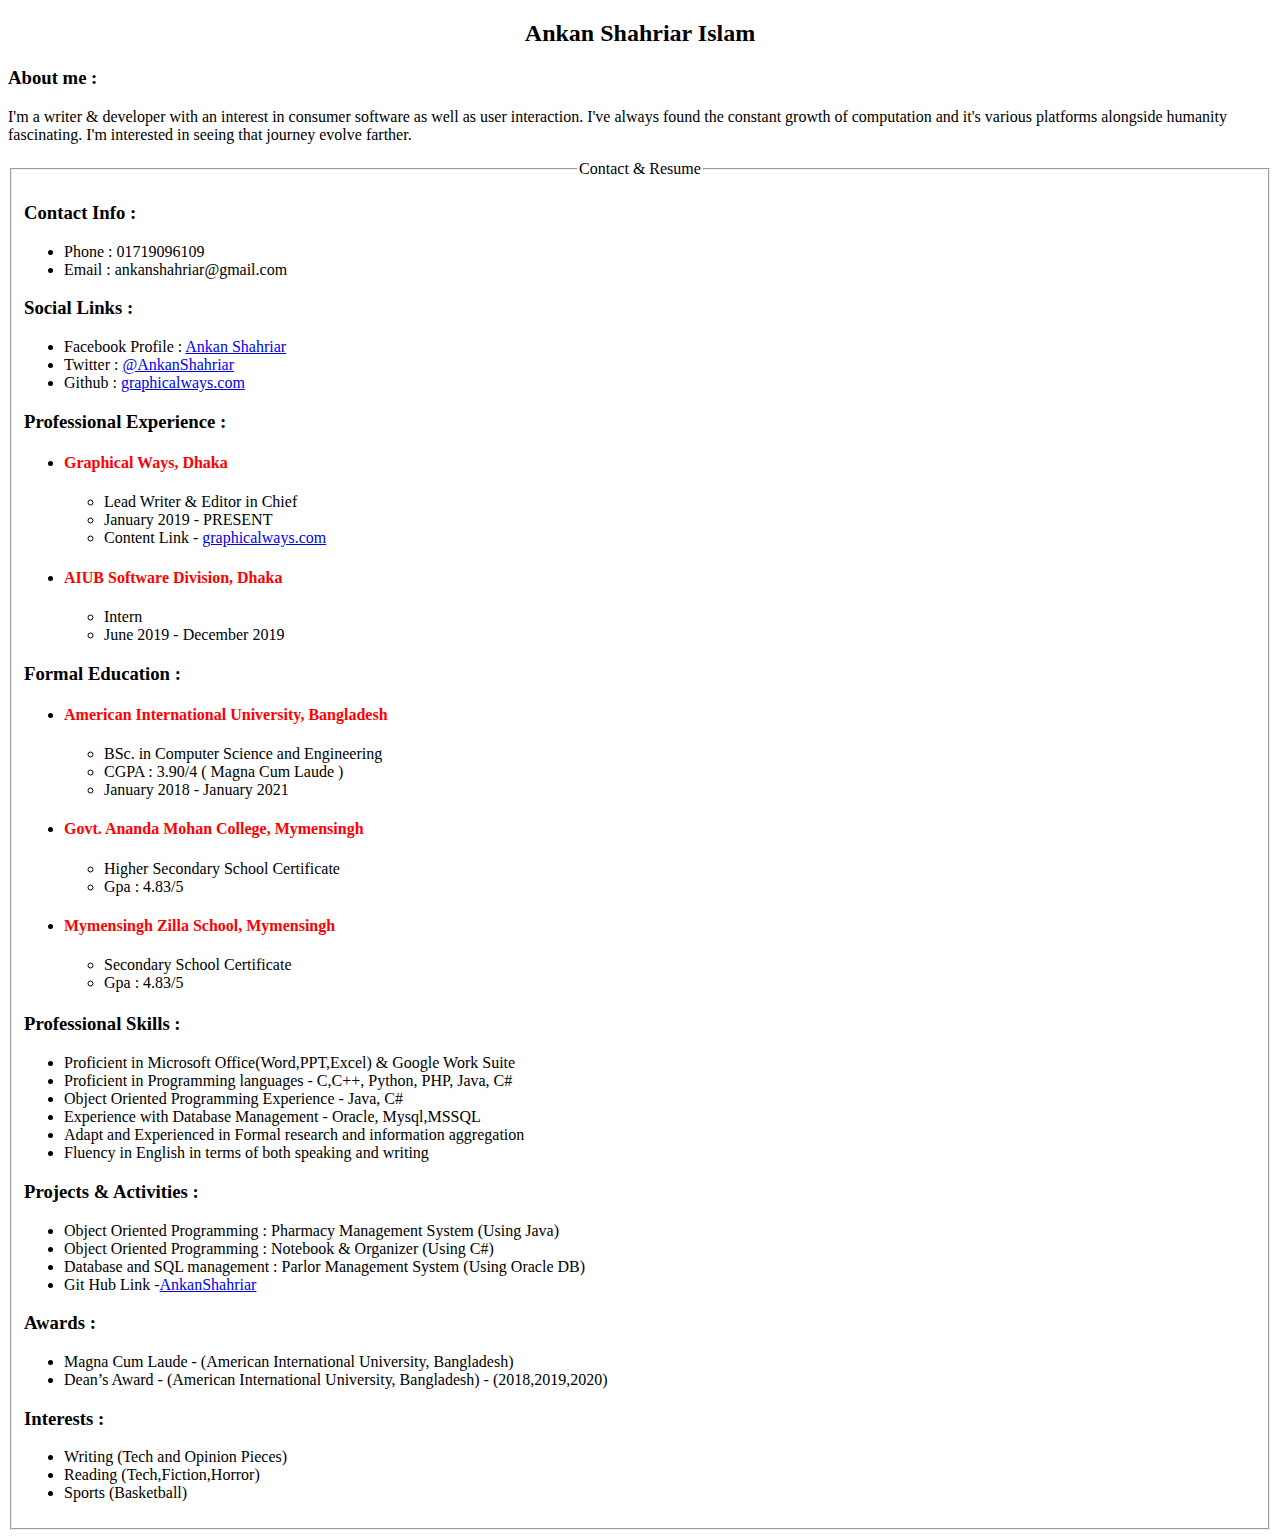
==== resume.html @ cd758101 "Add files via upload" ====
<!DOCTYPE HTML>  
<html>
<head>
</head>
<body>  

<h2 align="center">Ankan Shahriar Islam</h2>
<h3> About me :</h3> <p>I'm a writer & developer with an interest in consumer software as well as user interaction.
I've always found the constant growth of computation and it's various platforms alongside humanity fascinating.
I'm interested in seeing that journey evolve farther. 

<fieldset >

<legend align="center">Contact & Resume</legend>

</p>
<h3>Contact Info :</h3>
<p>
<ul>
<li>Phone : 01719096109</li>
<li>Email : ankanshahriar@gmail.com</li>


</ul>
</p>
<h3>Social Links :</h3>
<p>
<ul> 
<li>Facebook Profile : <a href="www.facebook.com">Ankan Shahriar</a> <br></li>
<li>Twitter : <a href="www.twitter.com">@AnkanShahriar</a> <br></li>
<li>Github : <a href="https://github.com/AnkanShahriar"> graphicalways.com</a> <br></li>
</ul>
</p>


<h3>Professional Experience :</h3>
<p><ul>

<li><h4 style="color:red">Graphical Ways, Dhaka </h4>
<ul>
<li>Lead Writer & Editor in Chief</li> 
<li>January 2019 - PRESENT</li>
<li>Content Link - <a href="www.graphicalways.com"> graphicalways.com</a> <br></li>

</ul>
</li>
<li><h4 style="color:red">AIUB Software Division, Dhaka  </h4>
<ul>
<li>Intern</li>
<li>June 2019 - December 2019</li>
</ul>
</li>


</p>


</ul></p>
<p>


<h3>Formal Education :</h3> 
<p>
<ul>
<li><p>

<h4 style="color:red">American International University, Bangladesh</h4>
<p>
<ul>
<li>BSc. in Computer Science and Engineering </li>
<li> CGPA : 3.90/4 ( Magna Cum Laude )</li>
<li>January 2018 - January 2021 </li>
</ul>
</p></li>

<li><p>
<h4 style="color:red">Govt. Ananda Mohan College, Mymensingh</h4>


<ul>
<li>Higher Secondary School Certificate </li>
<li> Gpa : 4.83/5 </li>
</ul>
</p></li>

<li><p>
<h4 style="color:red">Mymensingh Zilla School, Mymensingh</h4>

<ul>
<li> Secondary School Certificate </li>
<li> Gpa : 4.83/5 </li>
</ul>
<h4 style="color:red"></h4>

</p></li>
</ul></p>


<h3>Professional Skills :</h3>

<p>
<ul>
<li> Proficient in Microsoft Office(Word,PPT,Excel) & Google Work Suite</li>
<li> Proficient in Programming languages - C,C++, Python, PHP, Java, C#</li>
<li>Object Oriented Programming Experience - Java, C#</li>
<li>Experience with Database Management - Oracle, Mysql,MSSQL</li>
<li>Adapt and Experienced in Formal research and information aggregation</li>
<li>Fluency in English in terms of both speaking and writing</li>
</ul>
</p>

<h3>Projects & Activities :</h3>

<p>
<ul>
<li>Object Oriented Programming : Pharmacy Management System (Using Java)</li>
<li>Object Oriented Programming : Notebook & Organizer (Using C#)</li>
<li>Database and SQL management : Parlor Management System (Using Oracle DB)</li>
<li>Git Hub Link -<a href="https://github.com/AnkanShahriar">AnkanShahriar</a></li>

</ul>
</p>


<h3> Awards :</h3>
<p>
<ul>
<li>Magna Cum Laude - (American International University, Bangladesh)</li>
<li>Dean’s Award - (American International University, Bangladesh) - (2018,2019,2020)</li>
</ul>
</p>


<h3>Interests :</h3>
<p>
<ul>
<li>Writing (Tech and Opinion Pieces)</li>
<li>Reading (Tech,Fiction,Horror)</li>
<li>Sports (Basketball)</li>
</ul>
</p>

</fieldset>




</body>
</html>
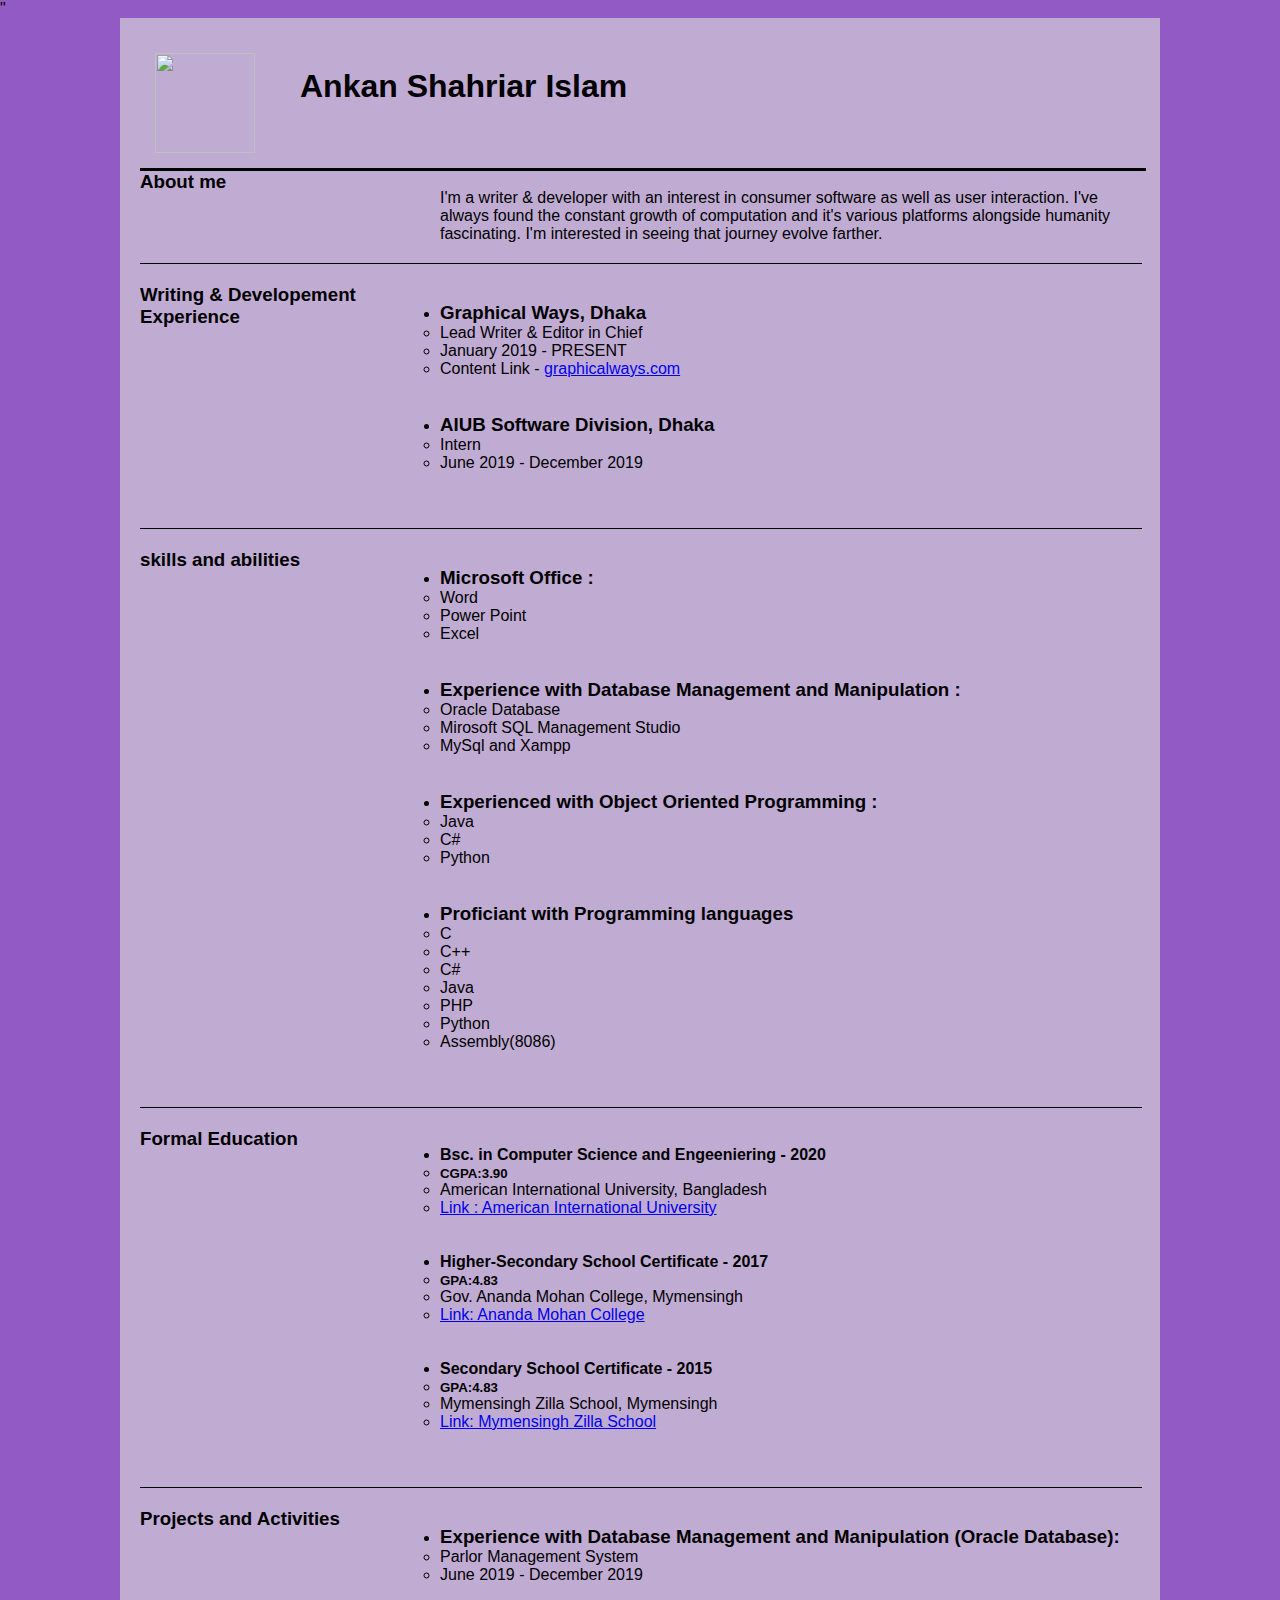
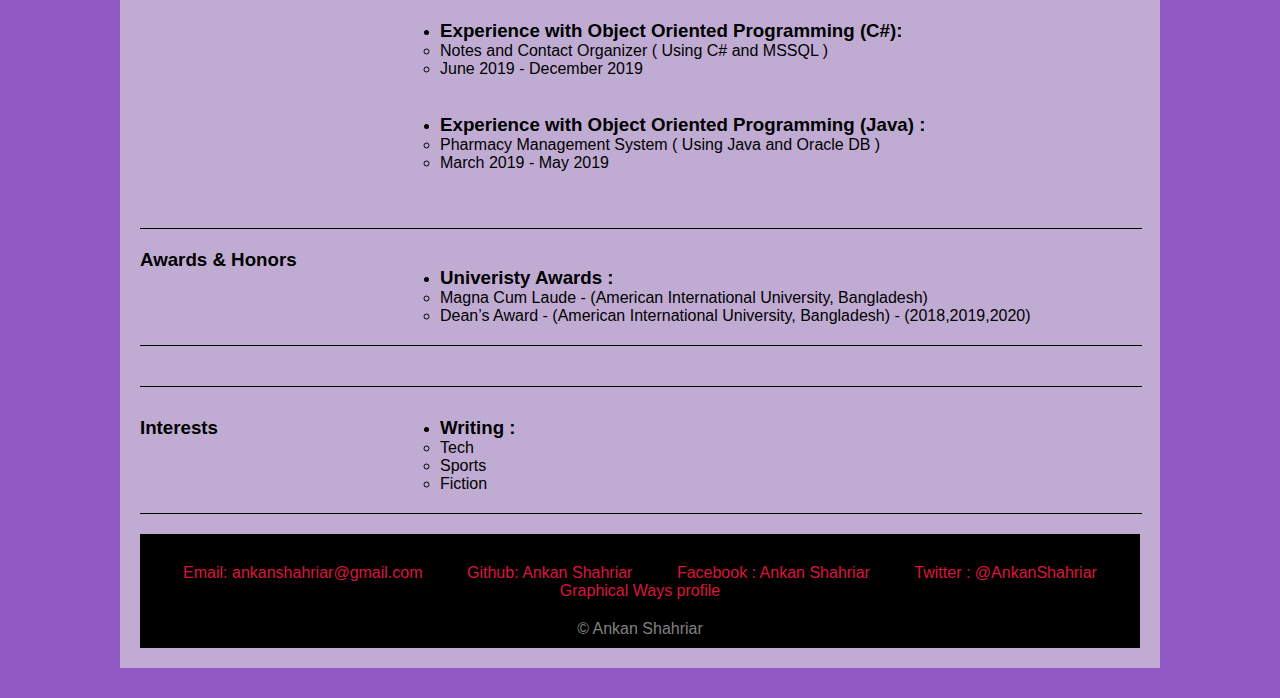
==== commit c48348c0: "Add files via upload" ====
--- a/resume.html
+++ b/resume.html
@@ -1,149 +1,399 @@
-<!DOCTYPE HTML>  
+<!DOCTYPE html>
 <html>
+
 <head>
-</head>
-<body>  
-
-<h2 align="center">Ankan Shahriar Islam</h2>
-<h3> About me :</h3> <p>I'm a writer & developer with an interest in consumer software as well as user interaction.
-I've always found the constant growth of computation and it's various platforms alongside humanity fascinating.
-I'm interested in seeing that journey evolve farther. 
-
-<fieldset >
-
-<legend align="center">Contact & Resume</legend>
-
-</p>
-<h3>Contact Info :</h3>
-<p>
-<ul>
-<li>Phone : 01719096109</li>
-<li>Email : ankanshahriar@gmail.com</li>
-
-
-</ul>
-</p>
-<h3>Social Links :</h3>
-<p>
-<ul> 
-<li>Facebook Profile : <a href="www.facebook.com">Ankan Shahriar</a> <br></li>
-<li>Twitter : <a href="www.twitter.com">@AnkanShahriar</a> <br></li>
-<li>Github : <a href="https://github.com/AnkanShahriar"> graphicalways.com</a> <br></li>
-</ul>
-</p>
-
-
-<h3>Professional Experience :</h3>
-<p><ul>
-
-<li><h4 style="color:red">Graphical Ways, Dhaka </h4>
-<ul>
-<li>Lead Writer & Editor in Chief</li> 
-<li>January 2019 - PRESENT</li>
-<li>Content Link - <a href="www.graphicalways.com"> graphicalways.com</a> <br></li>
-
-</ul>
-</li>
-<li><h4 style="color:red">AIUB Software Division, Dhaka  </h4>
-<ul>
-<li>Intern</li>
-<li>June 2019 - December 2019</li>
-</ul>
-</li>
-
-
-</p>
-
-
-</ul></p>
-<p>
-
-
-<h3>Formal Education :</h3> 
-<p>
-<ul>
-<li><p>
-
-<h4 style="color:red">American International University, Bangladesh</h4>
-<p>
-<ul>
-<li>BSc. in Computer Science and Engineering </li>
-<li> CGPA : 3.90/4 ( Magna Cum Laude )</li>
-<li>January 2018 - January 2021 </li>
-</ul>
-</p></li>
-
-<li><p>
-<h4 style="color:red">Govt. Ananda Mohan College, Mymensingh</h4>
-
-
-<ul>
-<li>Higher Secondary School Certificate </li>
-<li> Gpa : 4.83/5 </li>
-</ul>
-</p></li>
-
-<li><p>
-<h4 style="color:red">Mymensingh Zilla School, Mymensingh</h4>
-
-<ul>
-<li> Secondary School Certificate </li>
-<li> Gpa : 4.83/5 </li>
-</ul>
-<h4 style="color:red"></h4>
-
-</p></li>
-</ul></p>
-
-
-<h3>Professional Skills :</h3>
-
-<p>
-<ul>
-<li> Proficient in Microsoft Office(Word,PPT,Excel) & Google Work Suite</li>
-<li> Proficient in Programming languages - C,C++, Python, PHP, Java, C#</li>
-<li>Object Oriented Programming Experience - Java, C#</li>
-<li>Experience with Database Management - Oracle, Mysql,MSSQL</li>
-<li>Adapt and Experienced in Formal research and information aggregation</li>
-<li>Fluency in English in terms of both speaking and writing</li>
-</ul>
-</p>
-
-<h3>Projects & Activities :</h3>
-
-<p>
-<ul>
-<li>Object Oriented Programming : Pharmacy Management System (Using Java)</li>
-<li>Object Oriented Programming : Notebook & Organizer (Using C#)</li>
-<li>Database and SQL management : Parlor Management System (Using Oracle DB)</li>
-<li>Git Hub Link -<a href="https://github.com/AnkanShahriar">AnkanShahriar</a></li>
-
-</ul>
-</p>
-
-
-<h3> Awards :</h3>
-<p>
-<ul>
-<li>Magna Cum Laude - (American International University, Bangladesh)</li>
-<li>Dean’s Award - (American International University, Bangladesh) - (2018,2019,2020)</li>
-</ul>
-</p>
-
-
-<h3>Interests :</h3>
-<p>
-<ul>
-<li>Writing (Tech and Opinion Pieces)</li>
-<li>Reading (Tech,Fiction,Horror)</li>
-<li>Sports (Basketball)</li>
-</ul>
-</p>
-
-</fieldset>
-
-
-
-
-</body>
+
+    <title> Ankan Shahriar Islam</title>
+    <meta charset="utf-8" />
+    <meta name="viewport" content="width=device-width, initial-scale=1.0">
+    <meta http-equiv="X_UA-Compatibale" content="ie=edge">
+    <link rel="stylesheet" type="text/css" href="style.css">
+    <link href="<link href=" https://fonts.googleapis.com/css?family=Open+Sans&display=swap " rel="stylesheet "> " </head>
+
+    <body>
+
+
+        <div class="container">
+
+            <header>
+                <img class="profile-img" src="ankan.jpg">
+                <div class="header-bio">
+                    <h1>Ankan Shahriar Islam</h1>
+                    <h3> </h3>
+                </div>
+
+
+
+
+            </header>
+
+            <div class="div-clear">
+
+            </div>
+
+            <hr>
+
+
+            <main>
+
+                <section id="personal-section">
+                    <div class="content">
+                        <div class="left-div">
+                            <h3>About me</h3>
+                        </div>
+                        <br>
+                        <div class="right-div">
+                            I'm a writer & developer with an interest in consumer software as well as user interaction. I've always found the constant growth of computation and it's various platforms alongside humanity fascinating. I'm interested in seeing that journey evolve farther.
+                        </div>
+
+                    </div>
+                </section>
+
+                <div class="div-clear"></div>
+                <hr class="common-horizontal">
+
+
+
+                <section id="personal-section">
+                    <div class="content">
+                        <div class="left-div">
+                            <h3> Writing & Developement Experience</h3>
+                        </div>
+                        <br>
+                        <div class="right-div">
+
+
+                            <ul>
+
+                                <li>
+                                    <h3>Graphical Ways, Dhaka </h3>
+                                    <ul>
+                                        <li>Lead Writer & Editor in Chief</li>
+                                        <li>January 2019 - PRESENT</li>
+                                        <li>Content Link - <a href="www.graphicalways.com"> graphicalways.com</a> <br></li>
+
+                                    </ul>
+                                </li>
+                                <br><br>
+                                <li>
+                                    <h3>AIUB Software Division, Dhaka </h3>
+                                    <ul>
+                                        <li>Intern</li>
+                                        <li>June 2019 - December 2019</li>
+                                    </ul>
+                                </li>
+                                <br><br>
+
+
+
+
+
+                            </ul>
+
+
+
+                        </div>
+
+                    </div>
+                </section>
+
+                <div class="div-clear"></div>
+                <hr class="common-horizontal">
+
+                <section id="personal-section">
+                    <div class="content">
+
+                        <div class="left-div">
+                            <h3>skills and abilities</h3>
+
+                        </div>
+                        <br>
+                        <div class="right-div">
+
+                            <ul>
+
+                                <li>
+                                    <h3>Microsoft Office :</h3>
+                                    <ul>
+                                        <li>Word</li>
+                                        <li>Power Point</li>
+                                        <li>Excel</li>
+
+                                    </ul>
+
+                                </li>
+                                <br><br>
+                                <li>
+                                    <h3>Experience with Database Management and Manipulation :</h3>
+                                    <ul>
+                                        <li>Oracle Database</li>
+                                        <li>Mirosoft SQL Management Studio</li>
+                                        <li>MySql and Xampp</li>
+                                    </ul>
+                                </li>
+                                <br><br>
+                                <li>
+                                    <h3>Experienced with Object Oriented Programming :</h3>
+                                    <ul>
+                                        <li>Java</li>
+                                        <li>C#</li>
+                                        <li>Python</li>
+                                    </ul>
+                                </li>
+                                <br><br>
+                                <li>
+                                    <h3>Proficiant with Programming languages</h3>
+                                    <ul>
+                                        <li>C</li>
+                                        <li>C++</li>
+                                        <li>C#</li>
+                                        <li>Java</li>
+                                        <li>PHP</li>
+                                        <li>Python</li>
+                                        <li>Assembly(8086)</li>
+                                    </ul>
+                                </li>
+
+
+
+
+
+                            </ul>
+
+                            <br><br>
+
+
+
+                        </div>
+
+                    </div>
+                </section>
+
+
+
+                <div class="div-clear"></div>
+                <hr class="common-horizontal">
+
+
+                <section id="personal-section">
+                    <div class="content">
+                        <div class="left-div">
+                            <h3>Formal Education</h3>
+                        </div>
+                        <br>
+                        <div class="right-div">
+                            <div class="edu-template-left">
+                                <ul>
+                                    <li>
+                                        <h4>Bsc. in Computer Science and Engeeniering - 2020 </h4>
+                                        <ul>
+                                            <li>
+                                                <h5>CGPA:3.90</h5>
+                                            </li>
+                                            <li>
+                                                <p>American International University, Bangladesh</p>
+                                            </li>
+                                            <li>
+                                                <p><a href="https://www.amc.edu">Link : American International University</a></p>
+                                            </li>
+                                        </ul>
+                                    </li>
+
+
+                                </ul>
+                                <br><br>
+                            </div>
+
+                            <div class="edu-template-left">
+                                <ul>
+                                    <li>
+                                        <h4>Higher-Secondary School Certificate - 2017</h4>
+                                        <ul>
+                                            <li>
+                                                <h5>GPA:4.83</h5>
+                                            </li>
+                                            <li>
+                                                <p>Gov. Ananda Mohan College, Mymensingh</p>
+                                            </li>
+                                            <li>
+                                                <p><a href="https://www.amc.edu">Link: Ananda Mohan College</a></p>
+                                            </li>
+                                        </ul>
+                                    </li>
+
+
+                                </ul>
+
+                                <br><br>
+
+                            </div>
+
+
+                            <div class="edu-template-left">
+
+                                <ul>
+                                    <li>
+                                        <h4>Secondary School Certificate - 2015</h4>
+                                        <ul>
+                                            <li>
+                                                <h5>GPA:4.83</h5>
+                                            </li>
+                                            <li>
+                                                <p>Mymensingh Zilla School, Mymensingh</p>
+                                            </li>
+                                            <li>
+                                                <p><a href="https://www.amc.edu">Link: Mymensingh Zilla School</a></p>
+                                            </li>
+                                        </ul>
+                                    </li>
+
+
+                                </ul>
+
+                                <br><br>
+
+                            </div>
+                        </div>
+
+                    </div>
+                </section>
+
+                <div class="div-clear"></div>
+                <hr class="common-horizontal">
+
+
+                <section id="personal-section">
+                    <div class="content">
+                        <div class="left-div">
+                            <h3>Projects and Activities </h3>
+                        </div>
+                        <br>
+                        <div class="right-div">
+                            <ul>
+                                <li>
+                                    <h3>Experience with Database Management and Manipulation (Oracle Database):</h3>
+                                    <ul>
+                                        <li>Parlor Management System</li>
+                                        <li>June 2019 - December 2019</li>
+                                    </ul>
+                                </li>
+                                <br><br>
+
+                                <li>
+                                    <h3>Experience with Object Oriented Programming (C#):</h3>
+                                    <ul>
+                                        <li>Notes and Contact Organizer ( Using C# and MSSQL )</li>
+                                        <li>June 2019 - December 2019</li>
+                                    </ul>
+                                </li>
+                                <br><br>
+                                <li>
+                                    <h3>Experience with Object Oriented Programming (Java) :</h3>
+                                    <ul>
+                                        <li>Pharmacy Management System ( Using Java and Oracle DB )</li>
+                                        <li>March 2019 - May 2019</li>
+                                    </ul>
+                                </li>
+                                <br><br>
+
+                            </ul>
+
+
+                        </div>
+
+                    </div>
+                </section>
+
+
+
+                <div class="div-clear"></div>
+                <hr class="common-horizontal">
+
+
+                <section id="personal-section">
+                    <div class="content">
+                        <div class="left-div">
+                            <h3>Awards & Honors</h3>
+                        </div>
+                        <br>
+                        <div class="right-div">
+                            <ul>
+                                <li>
+                                    <h3>Univeristy Awards : </h3>
+                                    <ul>
+                                        <li>Magna Cum Laude - (American International University, Bangladesh)</li>
+                                        <li>Dean’s Award - (American International University, Bangladesh) - (2018,2019,2020)</li>
+                                    </ul>
+                                </li>
+                            </ul>
+
+
+                        </div>
+
+                    </div>
+                </section>
+
+                <div class="div-clear"></div>
+                <hr class="common-horizontal">
+
+                <!--Key skill section end-->
+                <div class="div-clear"></div>
+                <hr class="common-horizontal">
+
+
+                <section id="personal-section">
+                    <div class="content">
+                        <div class="left-div">
+                            <h3>Interests</h3>
+                            <br>
+                        </div>
+                        <div class="right-div">
+                            <ul>
+                                <li>
+                                    <h3>Writing : </h3>
+                                    <ul>
+                                        <li>Tech</li>
+
+                                        <li>Sports</li>
+                                        <li>Fiction</li>
+                                    </ul>
+                                </li>
+                            </ul>
+
+
+
+
+                        </div>
+
+                    </div>
+                </section>
+
+                <div class="div-clear"></div>
+                <hr class="common-horizontal">
+
+            </main>
+
+            <footer class="bottom-container">
+                <p><a href="mailto:ankanshahriar@gmail.com"> Email: ankanshahriar@gmail.com</a>
+                    <a href="https://www.github.com/AnkanShahriar">Github: Ankan Shahriar</a>
+                    <a href="www.facebook.com">Facebook : Ankan Shahriar</a>
+                    <a href="www.twitter.com">Twitter : @AnkanShahriar</a>
+                    <a href="www.graphicalways.com">Graphical Ways profile </a></p>
+
+                <p> &copy; Ankan Shahriar </p>
+                <div class="header-contact">
+
+
+
+                </div>
+
+
+            </footer>
+
+
+        </div>
+
+
+    </body>
+
 </html>--- a/style.css
+++ b/style.css
@@ -0,0 +1,120 @@
+* {
+    margin: 0;
+    padding: 0;
+}
+
+body {
+    background-color: rgb(146, 90, 197);
+    font-family: 'Open Sans', sans-serif;
+}
+
+.container {
+    max-width: 1000px;
+    background-color: rgb(192, 172, 211);
+    margin: 0 auto;
+    padding: 20px;
+}
+
+.profile-img {
+    width: 100px;
+    height: 100px;
+    float: left;
+    padding: 15px;
+}
+
+.header-bio {
+    float: left;
+    padding: 30px;
+}
+
+h1,
+h2,
+h3,
+h4,
+h5,
+h6 {
+    color: black;
+}
+
+.header-contact {
+    float: right;
+    padding: 30px;
+}
+
+.header-contact a {
+    text-decoration: none;
+    color: black;
+    font-weight: bold;
+}
+
+.header-contact a:hover {
+    text-decoration: underline;
+    color: blueviolet
+}
+
+.div-clear {
+    clear: both;
+}
+
+hr {
+    border: solid black 3px;
+    width: 100%;
+    margin: 18 px auto;
+    border-bottom: none;
+}
+
+
+/*--Personal section*/
+
+#personal-section {}
+
+.content {
+    margin-bottom: 30px;
+}
+
+.left-div {
+    width: 30%;
+    float: left;
+}
+
+.right-div {
+    width: 70%;
+    float: left;
+}
+
+.common-horizontal {
+    border: solid black 1px;
+    border-bottom: none;
+    width: 100%;
+    margin: 20px auto;
+}
+
+
+/*--Education section start*/
+
+.edu-template-left {
+    float: left;
+    width: 70%;
+}
+
+.bottom-container {
+    background-color: black;
+    text-align: center;
+    padding: 10px;
+}
+
+.bottom-container a {
+    color: crimson;
+    text-decoration: none;
+    margin: 20px;
+}
+
+.bottom-container p {
+    color: gray;
+    margin-top: 20px;
+}
+
+.bottom-container a:hover {
+    text-decoration: none;
+    color: blueviolet;
+}